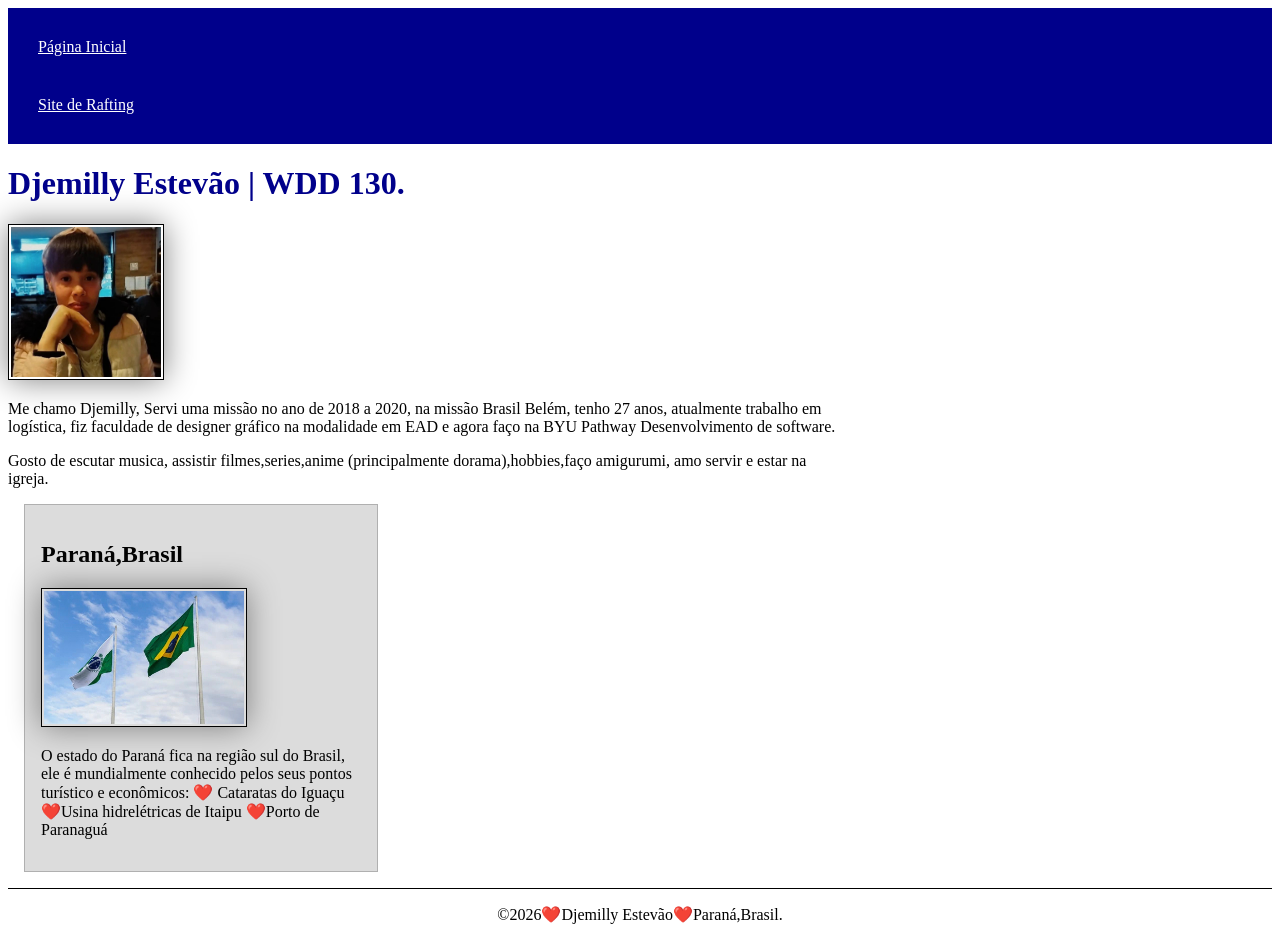
==== index.html @ 2bcba830 "Melhoria da pagina" ====
<!DOCTYPE html>
<html lang="pt-br">

<head>
    <meta charset="UTF-8">
    <meta name="viewport" content="width=device-width, initial-scale=1.0">
    <title>Djemilly Estevão|WDD 130</title>
    <meta name="description" content="WDD130-PT,aprenda a criar páginas web, entenda os fundamentos da ciência da computação e explore as possibilidades de carreira em design digital.
    <meta name=" author" content=" Djemilly Estevão">
    <link rel="stylesheet" href="estilos/estilos.css">
</head>

<body>
    <header>
        <nav>
            <a href="#">Página Inicial</a>
            <a href="wwr/">Site de Rafting</a>
        </nav>
    </header>
    <main>
        <h1>Djemilly Estevão | WDD 130.</h1>
        <img src="imagens/perfil.jpg" alt="Djemilly Estevão" width="200">
        <p>Me chamo Djemilly, Servi uma missão no ano de 2018 a 2020, na missão Brasil Belém, tenho
            27 anos, atualmente trabalho em logística, fiz faculdade de designer gráfico na
            modalidade em EAD e agora faço na BYU Pathway Desenvolvimento de software.</p>
        <p>Gosto de escutar musica, assistir filmes,series,anime (principalmente
            dorama),hobbies,faço
            amigurumi, amo servir e estar na igreja. </p>
    </main>
    <aside>
        <h2> Paraná,Brasil</h2>
        <img src="imagens/paranabrasil.jpg" alt="Bandeira do Paraná e do Brasil">
        <p>O estado do Paraná fica na região sul do Brasil, ele é mundialmente conhecido pelos seus
            pontos turístico e econômicos:
            ❤️ Cataratas do Iguaçu
            ❤️Usina hidrelétricas de Itaipu
            ❤️Porto de Paranaguá </p>
    </aside>
    <footer>
        <p>©️2026❤️Djemilly Estevão❤️Paraná,Brasil.</p>
    </footer>
</body>

</html>
---- estilos/estilos.css ----
nav {
    background-color: darkblue;
    padding: 10px;
}

nav a {
    color: white;
    display: block;
    padding: 20px;
}

h1 {
    color: darkblue;
}

img {
    width: 150px;
    height: auto;
    border: 1px solid black;
    padding: 2px;
    box-shadow: 0 0 30px gray;
}

p {
    padding: 0;
}

main {
    max-width: 840px;
}

aside {
    width: 20rem;
    margin: 1rem;
    padding: 1rem;
    border: 1px solid rgb(0 0 0 / 0.2);
    background-color: gainsboro;
}

aside img {
    width: 200px;
    height: auto;
}

main img {
    width: 150px;
    height: auto;
    border: 1px solid black;
    padding: 2px;
    box-shadow: 0 0 30px gray;
}

p {
    padding: 0;
}

footer {
    margin-top: 15px;
    border-top: 1px solid #000;
    text-align: center;
}
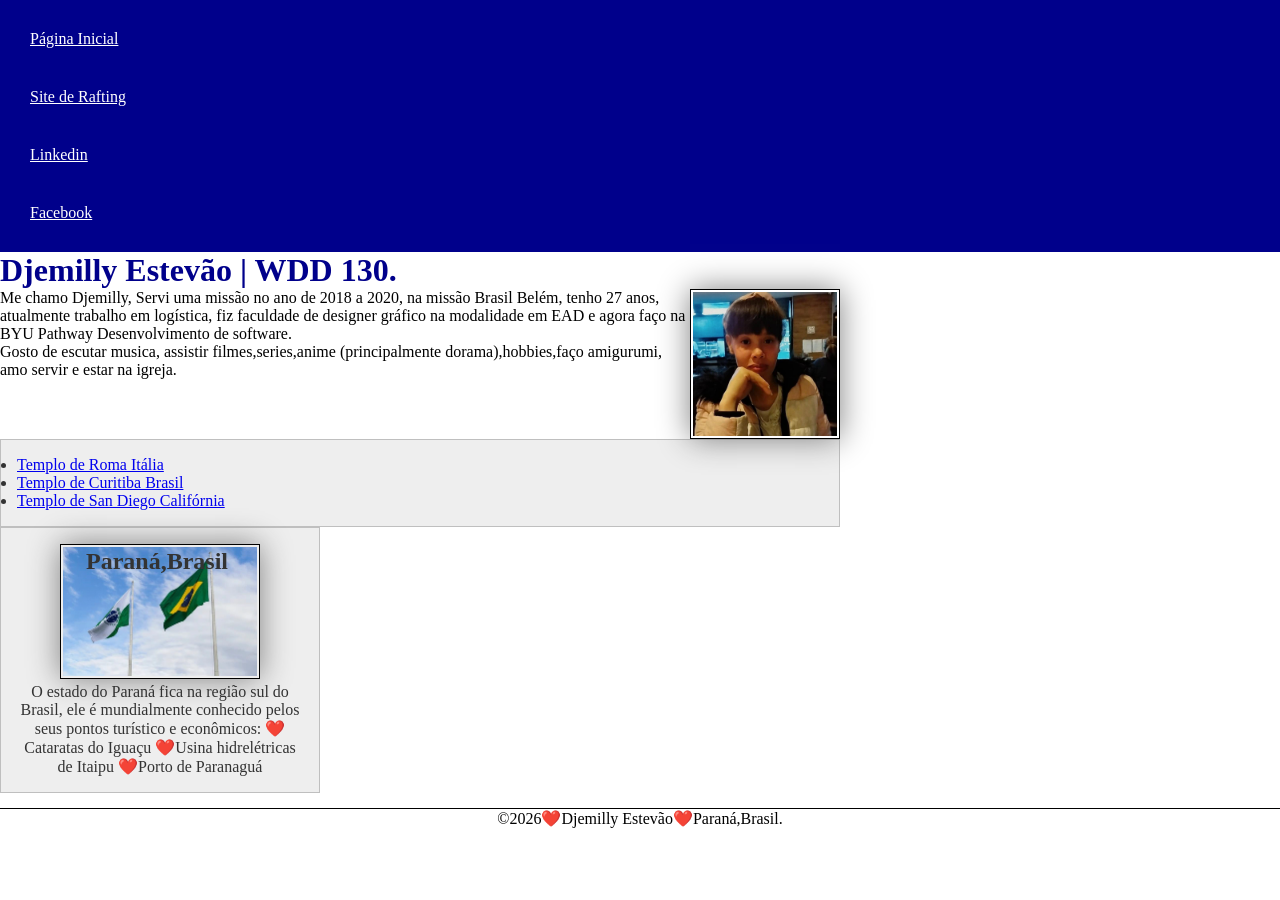
==== commit 7a844c0c: "Pagina inicial" ====
--- a/index.html
+++ b/index.html
@@ -5,8 +5,9 @@
     <meta charset="UTF-8">
     <meta name="viewport" content="width=device-width, initial-scale=1.0">
     <title>Djemilly Estevão|WDD 130</title>
-    <meta name="description" content="WDD130-PT,aprenda a criar páginas web, entenda os fundamentos da ciência da computação e explore as possibilidades de carreira em design digital.
-    <meta name=" author" content=" Djemilly Estevão">
+    <meta name="description"
+      content="WDD130-PT,aprenda a criar páginas web, entenda os fundamentos da ciência da computação e explore as possibilidades de carreira em design digital.">
+    <meta name="author" content=" Djemilly Estevão">
     <link rel="stylesheet" href="estilos/estilos.css">
 </head>
 
@@ -15,6 +16,8 @@
         <nav>
             <a href="#">Página Inicial</a>
             <a href="wwr/">Site de Rafting</a>
+            <a href="www.linkedin.com/in/djemilly-estevão-7a7b95254">Linkedin</a>
+            <a href="https://www.facebook.com/djemilly.estevao?locale=pt_BR">Facebook</a>
         </nav>
     </header>
     <main>
@@ -26,8 +29,19 @@
         <p>Gosto de escutar musica, assistir filmes,series,anime (principalmente
             dorama),hobbies,faço
             amigurumi, amo servir e estar na igreja. </p>
+        <ul class="caixa">
+            <li><a href="https://www.churchofjesuschrist.org/temples/details/rome-italy-temple?lang=por"
+                  target="_blank">Templo
+                    de Roma Itália</a></li>
+            <li><a href="https://www.churchofjesuschrist.org/temples/details/curitiba-brazil-temple?lang=por"
+                  target="_blank">Templo
+                    de Curitiba Brasil</a></li>
+            <li><a href="https://www.churchofjesuschrist.org/temples/details/san-diego-california-temple?lang=por"
+                  target="_blank">Templo
+                    de San Diego Califórnia</a></li>
+        </ul>
     </main>
-    <aside>
+    <aside class="caixa">
         <h2> Paraná,Brasil</h2>
         <img src="imagens/paranabrasil.jpg" alt="Bandeira do Paraná e do Brasil">
         <p>O estado do Paraná fica na região sul do Brasil, ele é mundialmente conhecido pelos seus
@@ -41,4 +55,4 @@
     </footer>
 </body>
 
-</html>
+</html>
--- a/estilos/estilos.css
+++ b/estilos/estilos.css
@@ -1,5 +1,18 @@
+* {
+    margin: 0;
+    padding: 0;
+    box-sizing: border-box;
+}
+
+:root {
+    --cor-de-fundo-do-titulo: darkblue;
+    --cor-do-texto-do-titulo: darkblue;
+    --padding: 2px;
+    --border: 1px solid black;
+}
+
 nav {
-    background-color: darkblue;
+    background-color: var(--cor-de-fundo-do-titulo);
     padding: 10px;
 }
 
@@ -10,14 +23,14 @@
 }
 
 h1 {
-    color: darkblue;
+    color: var(--cor-do-texto-do-titulo);
 }
 
 img {
     width: 150px;
     height: auto;
-    border: 1px solid black;
-    padding: 2px;
+    border: var(--border);
+    padding: var(--padding);
     box-shadow: 0 0 30px gray;
 }
 
@@ -30,23 +43,30 @@
 }
 
 aside {
+    position: relative;
     width: 20rem;
-    margin: 1rem;
-    padding: 1rem;
-    border: 1px solid rgb(0 0 0 / 0.2);
-    background-color: gainsboro;
+    text-align: center;
+
 }
 
 aside img {
+
     width: 200px;
     height: auto;
 }
 
+aside h2 {
+    position: absolute;
+    top: 20px;
+    left: 85px;
+}
+
 main img {
+    float: right;
     width: 150px;
     height: auto;
-    border: 1px solid black;
-    padding: 2px;
+    border: var(--border);
+    padding: var(--padding);
     box-shadow: 0 0 30px gray;
 }
 
@@ -58,4 +78,14 @@
     margin-top: 15px;
     border-top: 1px solid #000;
     text-align: center;
+}
+
+/*seletores de classe */
+.caixa {
+    clear: both;
+    margin: 1 rem;
+    padding: 1rem;
+    border: 1px solid rgb(0 0 0 / 0.2);
+    background-color: #eee;
+    color: #333;
 }
